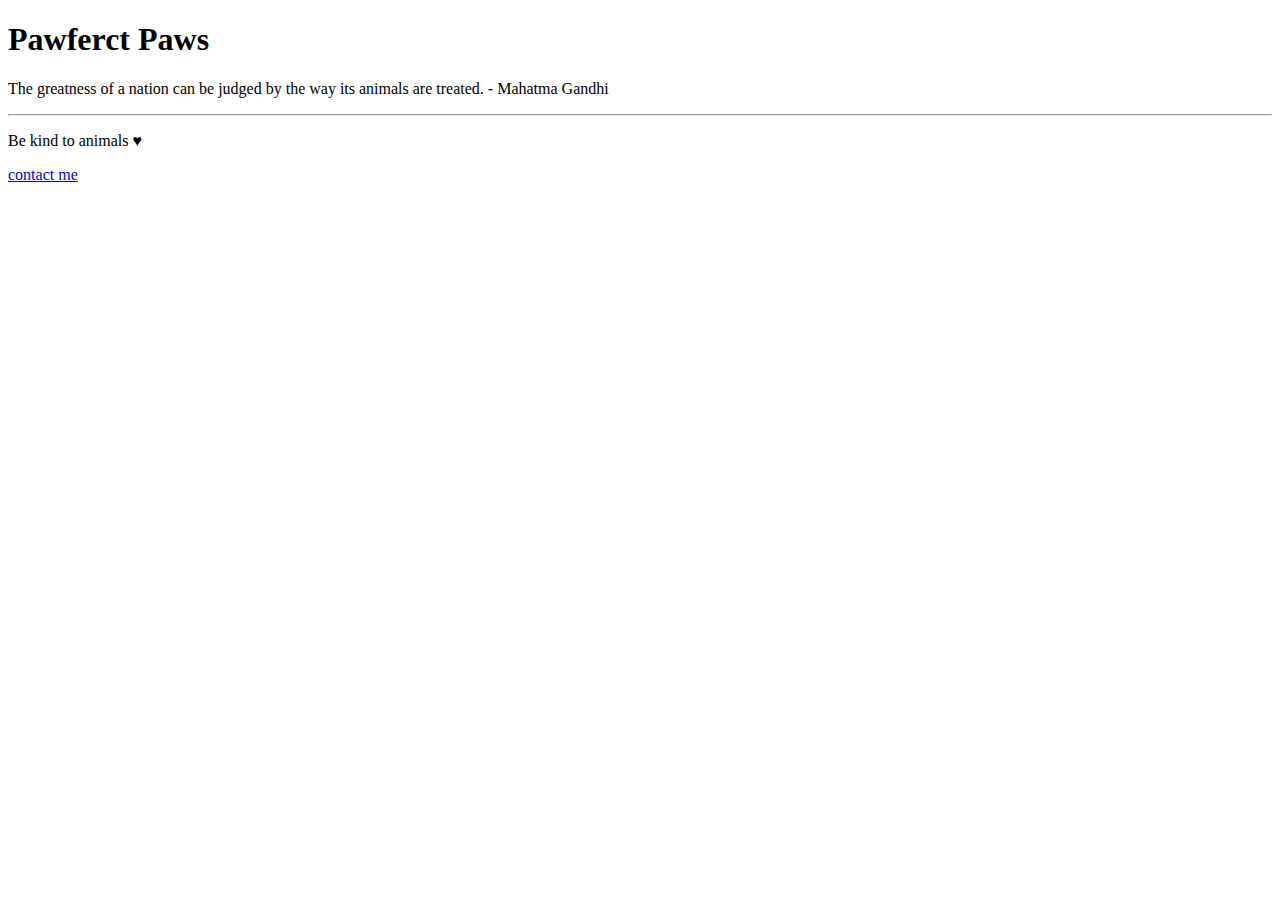
==== unit_3/index.html @ 0f08fc53 "unit_3" ====
<!DOCTYPE html>
<html>
  
<head>
  <link rel="stylesheet" type="text/css" href="style.css">
</head>
  

<body class="hero">
  
  <h1>Pawferct Paws</h1>
  <p>The greatness of a nation can be judged by the way its animals are treated. - Mahatma Gandhi</p>
  <hr>
  <p>Be kind to animals &hearts;</p>
  <a href="mailto:maryjpeng@gmail.gom">contact me</a>
  
</body>
</html>
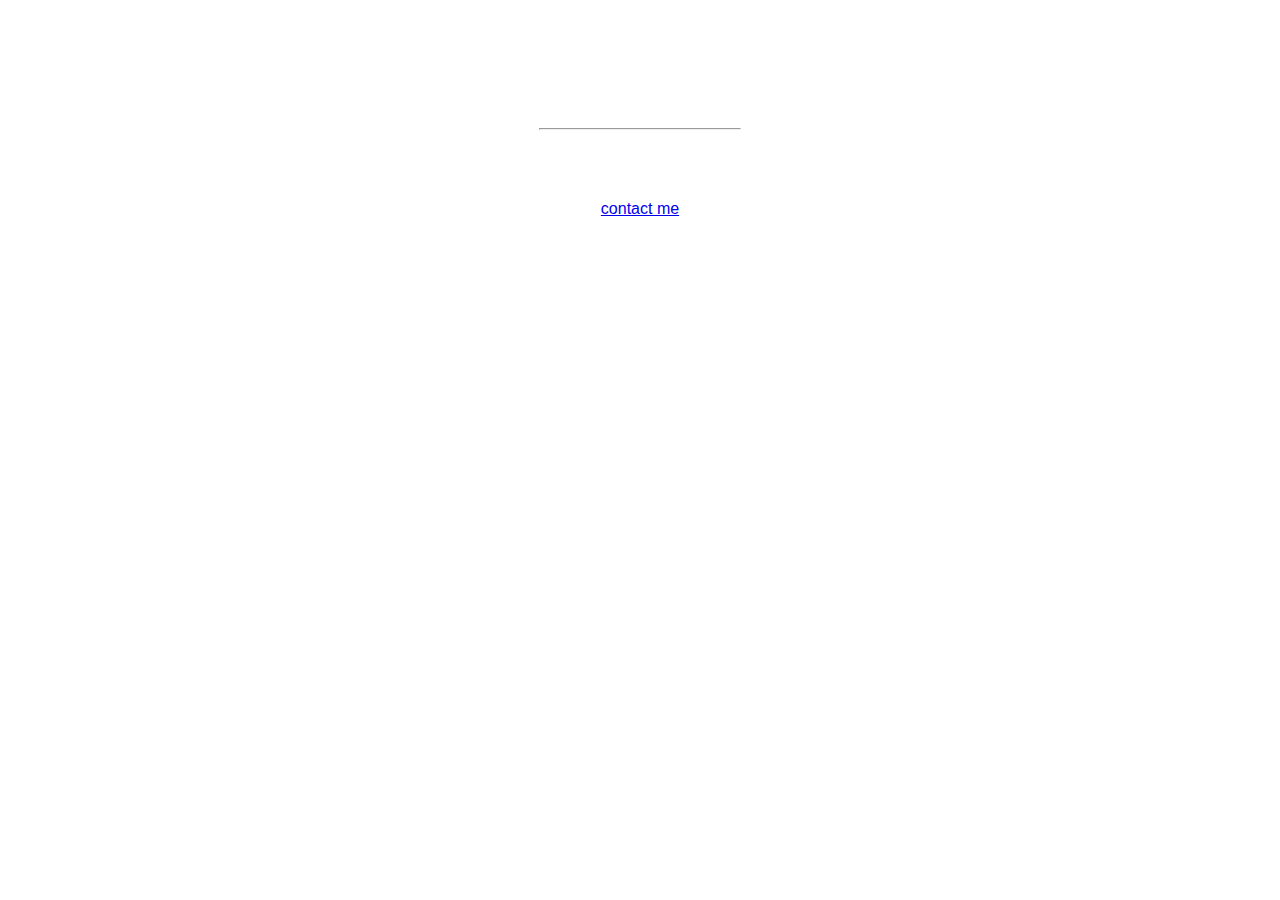
==== commit bcdacd43: "Update index.html" ====
--- a/unit_3/index.html
+++ b/unit_3/index.html
@@ -2,7 +2,7 @@
 <html>
   
 <head>
-  <link rel="stylesheet" type="text/css" href="style.css">
+  <link rel="stylesheet" type="text/css" href="css/style.css">
 </head>
   
 
@@ -16,4 +16,4 @@
   
 </body>
 </html>
-  +  
--- a/unit_3/css/style.css
+++ b/unit_3/css/style.css
@@ -0,0 +1,18 @@
+body {
+  text-align: center;
+}
+
+.hero{
+background: url("bkg.jpg");
+
+  background-size: cover;
+  color: #fff;
+  font-family: Helvetica;
+}
+hr {
+  width: 200px;
+}
+p {
+  font-size: 22px;
+}
+
